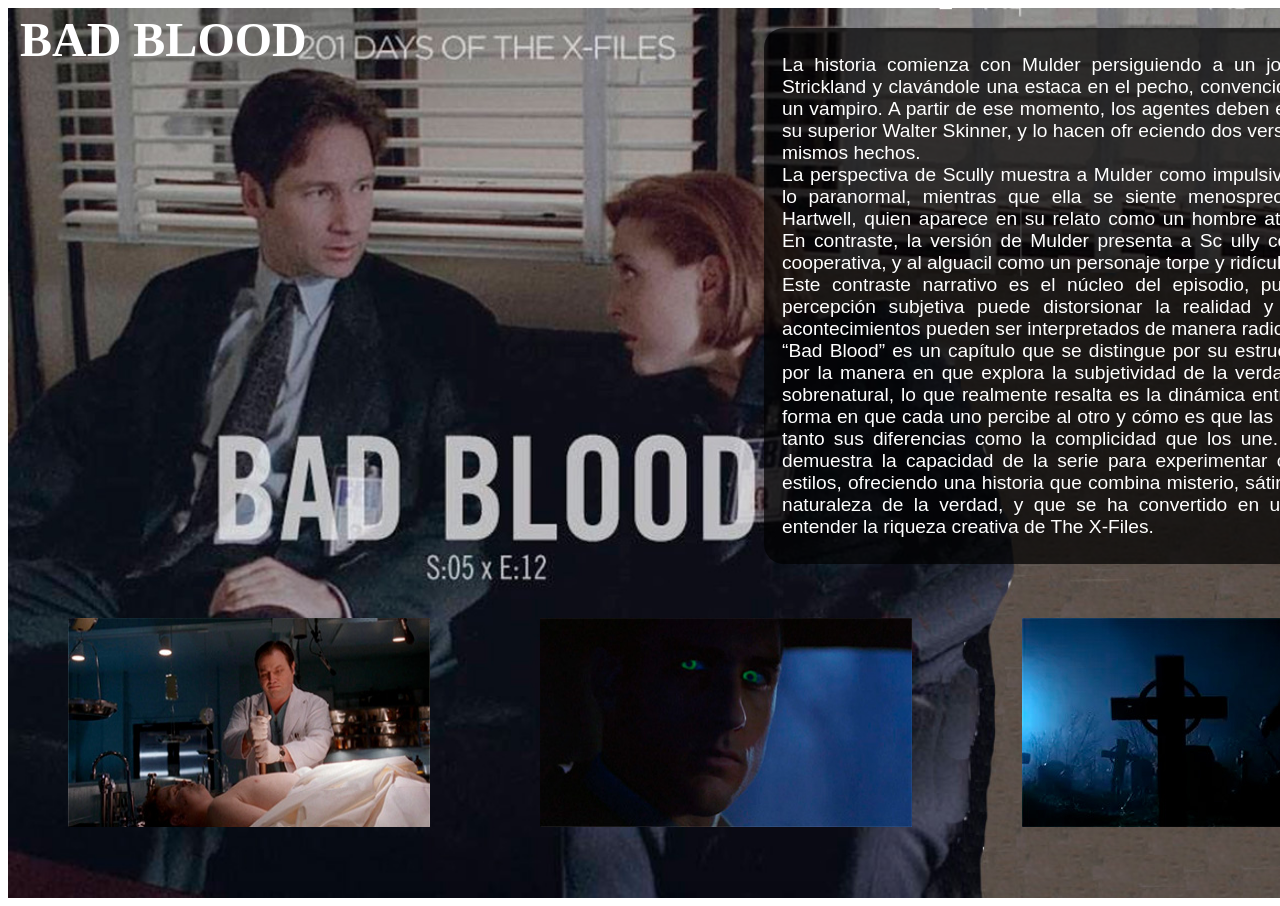
==== BadBlood.html @ b0a48b26 "Terminacion de la parte de Bad Blood por Atzin S" ====
<!DOCTYPE html>
<html lang="es">
  <head>
   <meta charset="utf-8">
   <meta name="viewport" content="width=device-width, initial-scale=1">
   <meta name="author" content="Atzin S">
   <link rel="stylesheet" href="style.css">
    <link rel="preconnect" href="https://fonts.googleapis.com">
<link rel="preconnect" href="https://fonts.gstatic.com" crossorigin>
<link href="https://fonts.googleapis.com/css2?family=Montserrat:ital,wght@0,100..900;1,100..900&display=swap" rel="stylesheet">
<title>The X Files</title>
</head>  
<body>
    <header>
        <h1 class="Titulo">BAD BLOOD</h1>
    </header>
    <section class="InformacionB">
        <div class="TextoB1">
            <p> La historia comienza con Mulder persiguiendo a un joven llamado Ronnie Strickland y clavándole una estaca en el pecho, convencido de 
            que se trata de un vampiro. A partir de ese momento, los agentes deben explicar lo sucedido a su superior Walter Skinner, y lo hacen ofr
            eciendo dos versiones distintas de los mismos hechos. <br>
            La perspectiva de Scully muestra a Mulder como impulsivo y obsesionado con lo paranormal, mientras que ella se siente menospreciada por
            el alguacil Hartwell, quien aparece en su relato como un hombre atractivo y encantador. En contraste, la versión de Mulder presenta a Sc
            ully como aburrida y poco cooperativa, y al alguacil como un personaje torpe y ridículo.<br>
            Este contraste narrativo es el núcleo del episodio, pues expone cómo la percepción subjetiva puede distorsionar la realidad y cómo los m
            ismos acontecimientos pueden ser interpretados de manera radicalmente diferente.<br>
            “Bad Blood” es un capítulo que se distingue por su estructura narrativa dual y por la manera en que explora la subjetividad de la verdad.
            Más allá del caso sobrenatural, lo que realmente resalta es la dinámica entre Mulder y Scully, la forma en que cada uno percibe al otro
            y cómo es que las percepciones reflejan tanto sus diferencias como la complicidad que los une. Es un episodio que demuestra la capacidad
            de la serie para experimentar con distintos tonos y estilos, ofreciendo una historia que combina misterio, sátira y reflexión sobre la 
            naturaleza de la verdad, y que se ha convertido en una pieza clave para entender la riqueza creativa de The X-Files.
             </p>
        </div>
        <div class="ImagenBB">
        <img src="Imag1BB.jpg" alt="Imagen 1 del capitulo">
             <img src="Imag2BB.jpg" alt="Imagen 2 del capitulo">
             <img src="Imag3BB.jpg" alt="Imagen 3 del capitulo"> 
        </div>
    </section>
</body>
</html>
---- style.css ----
.Portada{position: relative;background-image: url('Fondo.jpg');width: 1662px; height: 850px;top: -7px;}
.Titulo1{position: absolute;top:160px;left: 200px;height: 65%;width: auto;}
.posicion{position: absolute;top: 4px;right: 3px;}
.Boton1, .Boton2{color: white;text-decoration: none;font-size: 36px;text-decoration: none;background: linear-gradient(rgba(10, 224, 28, 0.322), rgba(14, 241, 6, 0.219));padding: 5px;}
/*-- A continuación se hará el menú web interactivo --*/
.Menu{position: relative;}
.episodios{position: absolute;display: none;flex-direction: column;background-color: black;}
.Diseño1{position: relative; color: white;text-decoration: none;font-family: Arial, Helvetica, sans-serif;font-size: 20px;border: solid white 2px;border-radius: 10px;padding: 5px;margin: 2px;}
.Menu:hover .episodios{display: flex;}
/*Inicio de la infromación general de la serie*/
.Informacion{background-color: white;position: relative; width: 1662px;height: 920px;font-family: Arial, Helvetica, sans-serif;font-size: 17px;}
.Texto1{justify-content: center;text-align: justify;padding: 15px;display: block;top:2px;}
.Texto2{box-sizing: content-box;text-align: justify;width: 475px;margin-left: 20px;margin-top: -5px;}
.Foto1{position: absolute;top:210px;left: 530px;width: auto;height: 78%;}
.Texto3{position: absolute;box-sizing: content-box;text-align: justify;width: 475px;margin-left: 1165px;margin-top: -190px;}
/*Inicio de Info Efecto */
.EfectoInfo{background-image: url('Fondo2.jpg');position:relative;width: 1662px;height: 920px;background-size: cover;}
.TituEfec{position:absolute;margin-top:30px;color:black;text-align: center;align-items:center;font-size: 60px;background-color:white;border-color: black;border-radius: 35px;border:4px solid;width: 390px;height: 80px;}
.Folder{position: absolute;top:20px;width: auto;height: 95%;right: 30px;}
.Scully{position: absolute;top:120px;width: auto;height: 75%;left: 30px;}
.Efecto{box-sizing: content-box;width:470px;position: absolute;text-align: justify;right: 118px;top: 140px;font-family: Arial, Helvetica, sans-serif;}
/*----------------------- Inicio del contenido de CONTACTO-----------------------*/
.Intro{position: relative;background-image: url("Fondo3.jpg");height: 840px;margin: 0px;margin-top: -5px;}
.Logo{position: absolute;z-index: 2;left: 40px;width: auto;height:19%;top: 10px;}
.Intro h1{position: absolute;background-color: white;width: 1300px;height: 110px;text-align: center;top: 2px;left: 110px;bottom:0px;z-index: 1;border: solid black;border-radius: 50px;font-size: 38px;align-content: center;}
.Parte1{position:absolute;color: white;top: 200px;font-size: 23px;font-family: Arial, Helvetica, sans-serif;box-sizing: border-box;max-width: 1300px;height: 100px;left: 100px;background-color: rgba(0, 0, 0, 0.6);display:flex;align-items: center;justify-content: center;text-align: justify;padding: 25px;}
#Historia{position:absolute;color: rgb(0, 0, 0);top: 320px;width: 1370px;height:350px;left: 55px;}
.Parte2{position:absolute;color: white;top: 720px;font-size: 23px;font-family: Arial, Helvetica, sans-serif;box-sizing: border-box;max-width: 400px;height: 100px;left: 100px;background-color: rgba(0, 0, 0, 0.6);display:flex;align-items: center;justify-content: center;text-align: justify;padding: 25px;}
.Recuadro{position: absolute;top: 720px;right: 400px;width: 500px;height: 100px;border: solid rgb(0, 0, 0);background-color: rgba(255, 255, 255);text-align: center;display: flex;align-items: center;}
.Recuadro input{height: 100%;width: 100%;opacity: 0;cursor:pointer;}
.Boton{position: absolute;top: 722px;right: 60px;width: 200px;height: 100px;background-color: rgb(0, 0, 0);color: white;font-size: 35px;text-align: center;justify-content: center;}
button:hover{background-color: white;color: black;cursor: pointer;}
/*----------------------- Inicio del Episodio de CLYDE ------------------------*/
.Clyde{position: relative;background-image: url(FondoClyde.jpg);width: 1500px;height: 900px;background-size: cover;}
.Font{position:absolute;color: white; top: 24px;left: 36px;}
.InformacionC{position: absolute;top: 40px;right: 22px;color: white;font-family: Arial, Helvetica, sans-serif;font-size: 18px;width: 700px;height: 620px;background-color: rgba(0, 0, 0, 0.8);box-sizing: border-box;padding: 24px;display: flex;align-items: center;text-align: justify;}
.Imagenes{position: absolute;top: 680px;left: 80px;display: flex;flex-wrap: nowrap;gap: 195px;}
/*----------------------- Inicio del Episodio de Bad Blood --------------------*/
.InformacionB{background-image: url(FondoBB.jpg);background-size: cover;position: relative;width: 1492px;height: 890px;z-index: 1;margin: 0px;}
.Titulo{position: absolute;color: white;z-index: 2;font-size: 3rem;top: -20px;left: 20px;}
.TextoB1{position: absolute;background-color: rgb(0, 0, 0, 0.7);color: white;font-family: Arial, Helvetica, sans-serif;width: 680px;height: 500px;border-radius: 20px;right: 20px;display: flex;text-align: justify;align-items: center;padding: 18px;font-size: 1.2rem;top: 20px;}
.ImagenBB{position: absolute;display: flex;flex-wrap: nowrap;gap: 110px;left: 60px;top: 610px;}
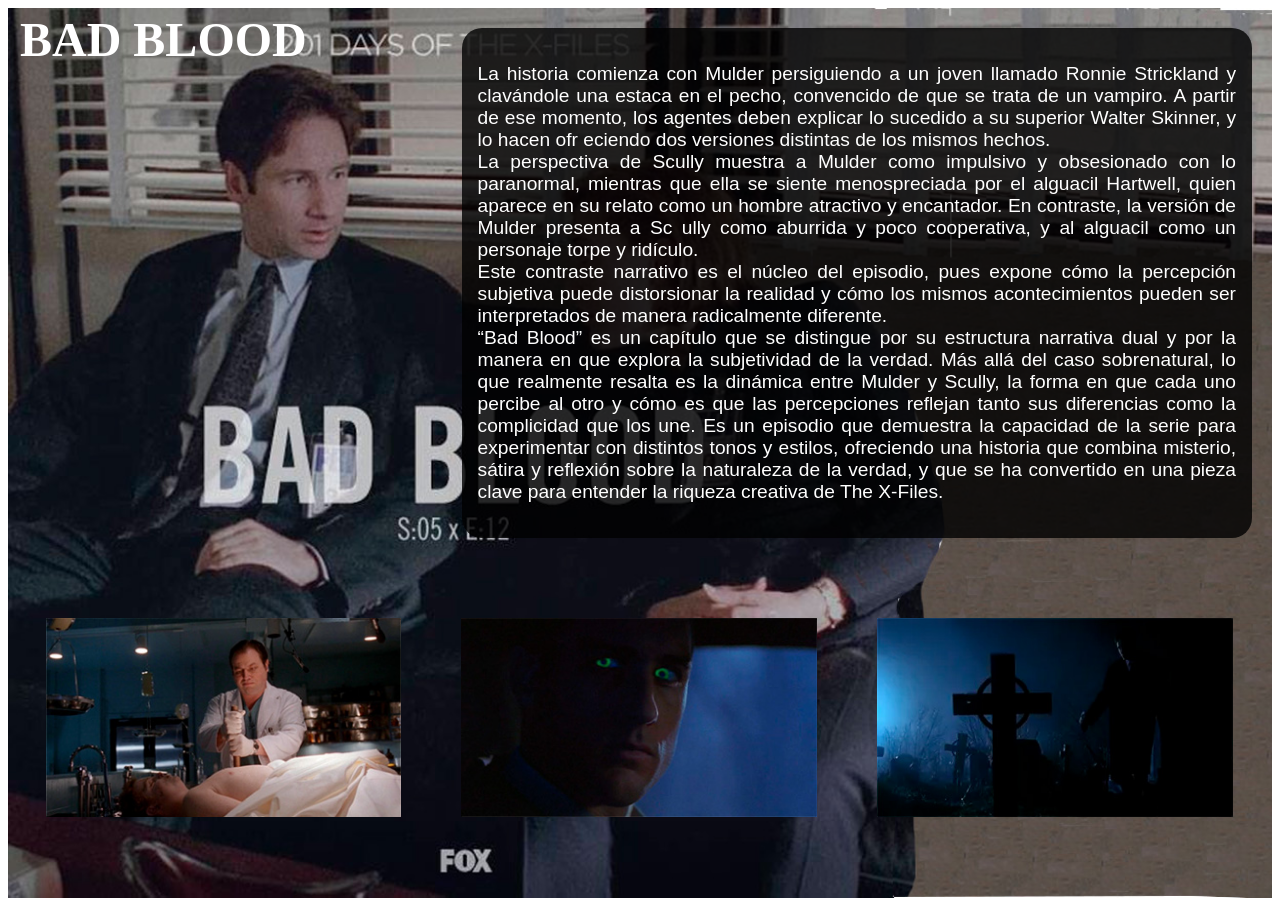
==== commit 215f1558: "Elaboración de ajustes de html y respnsivo por Atzin S" ====
--- a/BadBlood.html
+++ b/BadBlood.html
@@ -22,8 +22,8 @@
             La perspectiva de Scully muestra a Mulder como impulsivo y obsesionado con lo paranormal, mientras que ella se siente menospreciada por
             el alguacil Hartwell, quien aparece en su relato como un hombre atractivo y encantador. En contraste, la versión de Mulder presenta a Sc
             ully como aburrida y poco cooperativa, y al alguacil como un personaje torpe y ridículo.<br>
-            Este contraste narrativo es el núcleo del episodio, pues expone cómo la percepción subjetiva puede distorsionar la realidad y cómo los m
-            ismos acontecimientos pueden ser interpretados de manera radicalmente diferente.<br>
+            Este contraste narrativo es el núcleo del episodio, pues expone cómo la percepción subjetiva puede distorsionar la realidad y cómo los mismos
+            acontecimientos pueden ser interpretados de manera radicalmente diferente.<br>
             “Bad Blood” es un capítulo que se distingue por su estructura narrativa dual y por la manera en que explora la subjetividad de la verdad.
             Más allá del caso sobrenatural, lo que realmente resalta es la dinámica entre Mulder y Scully, la forma en que cada uno percibe al otro
             y cómo es que las percepciones reflejan tanto sus diferencias como la complicidad que los une. Es un episodio que demuestra la capacidad
--- a/style.css
+++ b/style.css
@@ -1,5 +1,6 @@
-.Portada{position: relative;background-image: url('Fondo.jpg');width: 1662px; height: 850px;top: -7px;}
-.Titulo1{position: absolute;top:160px;left: 200px;height: 65%;width: auto;}
+/*Inicio del Código desde portada de index */
+.Portada{position: relative;background-image: url('Fondo.jpg');width: 100%; height: 850px;top: -7px;}
+.Titulo1{position: absolute;top:160px;left: 8%;height: 65%;width: auto;}
 .posicion{position: absolute;top: 4px;right: 3px;}
 .Boton1, .Boton2{color: white;text-decoration: none;font-size: 36px;text-decoration: none;background: linear-gradient(rgba(10, 224, 28, 0.322), rgba(14, 241, 6, 0.219));padding: 5px;}
 /*-- A continuación se hará el menú web interactivo --*/
@@ -8,13 +9,13 @@
 .Diseño1{position: relative; color: white;text-decoration: none;font-family: Arial, Helvetica, sans-serif;font-size: 20px;border: solid white 2px;border-radius: 10px;padding: 5px;margin: 2px;}
 .Menu:hover .episodios{display: flex;}
 /*Inicio de la infromación general de la serie*/
-.Informacion{background-color: white;position: relative; width: 1662px;height: 920px;font-family: Arial, Helvetica, sans-serif;font-size: 17px;}
+.Informacion{background-color: white;position: relative; width: 100%;height: 920px;font-family: Arial, Helvetica, sans-serif;font-size: 17px;}
 .Texto1{justify-content: center;text-align: justify;padding: 15px;display: block;top:2px;}
 .Texto2{box-sizing: content-box;text-align: justify;width: 475px;margin-left: 20px;margin-top: -5px;}
 .Foto1{position: absolute;top:210px;left: 530px;width: auto;height: 78%;}
-.Texto3{position: absolute;box-sizing: content-box;text-align: justify;width: 475px;margin-left: 1165px;margin-top: -190px;}
+.Texto3{position: absolute;box-sizing: content-box;text-align: justify;width: 24%;margin-left: 76%;margin-top: -290px;}
 /*Inicio de Info Efecto */
-.EfectoInfo{background-image: url('Fondo2.jpg');position:relative;width: 1662px;height: 920px;background-size: cover;}
+.EfectoInfo{background-image: url('Fondo2.jpg');position:relative;width: 100%;height: 920px;background-size: cover;}
 .TituEfec{position:absolute;margin-top:30px;color:black;text-align: center;align-items:center;font-size: 60px;background-color:white;border-color: black;border-radius: 35px;border:4px solid;width: 390px;height: 80px;}
 .Folder{position: absolute;top:20px;width: auto;height: 95%;right: 30px;}
 .Scully{position: absolute;top:120px;width: auto;height: 75%;left: 30px;}
@@ -22,21 +23,100 @@
 /*----------------------- Inicio del contenido de CONTACTO-----------------------*/
 .Intro{position: relative;background-image: url("Fondo3.jpg");height: 840px;margin: 0px;margin-top: -5px;}
 .Logo{position: absolute;z-index: 2;left: 40px;width: auto;height:19%;top: 10px;}
-.Intro h1{position: absolute;background-color: white;width: 1300px;height: 110px;text-align: center;top: 2px;left: 110px;bottom:0px;z-index: 1;border: solid black;border-radius: 50px;font-size: 38px;align-content: center;}
-.Parte1{position:absolute;color: white;top: 200px;font-size: 23px;font-family: Arial, Helvetica, sans-serif;box-sizing: border-box;max-width: 1300px;height: 100px;left: 100px;background-color: rgba(0, 0, 0, 0.6);display:flex;align-items: center;justify-content: center;text-align: justify;padding: 25px;}
-#Historia{position:absolute;color: rgb(0, 0, 0);top: 320px;width: 1370px;height:350px;left: 55px;}
-.Parte2{position:absolute;color: white;top: 720px;font-size: 23px;font-family: Arial, Helvetica, sans-serif;box-sizing: border-box;max-width: 400px;height: 100px;left: 100px;background-color: rgba(0, 0, 0, 0.6);display:flex;align-items: center;justify-content: center;text-align: justify;padding: 25px;}
-.Recuadro{position: absolute;top: 720px;right: 400px;width: 500px;height: 100px;border: solid rgb(0, 0, 0);background-color: rgba(255, 255, 255);text-align: center;display: flex;align-items: center;}
+.Intro h1{position: absolute;background-color: white;width: 89%;height: 110px;text-align: center;top: 2px;left: 110px;bottom:0px;z-index: 1;border: solid black;border-radius: 50px;font-size: 39px;align-content: center;padding: 5px;}
+.Parte1{position:absolute;color: white;top: 200px;font-size: 23px;font-family: Arial, Helvetica, sans-serif;box-sizing: border-box;max-width: 87%;height: 100px;left: 7%;background-color: rgba(0, 0, 0, 0.6);display:flex;align-items: center;justify-content: center;text-align: justify;padding: 25px;}
+#Historia{position:absolute;color: rgb(0, 0, 0);top: 320px;width: 92%;height:350px;left: 55px;}
+.Parte2{position:absolute;color: white;top: 93%;font-size: 22px;font-family: Arial, Helvetica, sans-serif;box-sizing: border-box;max-width: 24%;height: 16%;left: 5%;background-color: rgba(0, 0, 0, 0.6);display:flex;align-items: center;justify-content: center;text-align: justify;padding: 18px;}
+.Recuadro{position: absolute;top: 720px;right: 400px;width: 30%;height: 100px;border: solid rgb(0, 0, 0);background-color: rgba(255, 255, 255);text-align: center;display: flex;align-items: center;}
 .Recuadro input{height: 100%;width: 100%;opacity: 0;cursor:pointer;}
 .Boton{position: absolute;top: 722px;right: 60px;width: 200px;height: 100px;background-color: rgb(0, 0, 0);color: white;font-size: 35px;text-align: center;justify-content: center;}
 button:hover{background-color: white;color: black;cursor: pointer;}
 /*----------------------- Inicio del Episodio de CLYDE ------------------------*/
-.Clyde{position: relative;background-image: url(FondoClyde.jpg);width: 1500px;height: 900px;background-size: cover;}
+.Clyde{position: relative;background-image: url(FondoClyde.jpg);width: 100%;height: 900px;background-size: cover;}
 .Font{position:absolute;color: white; top: 24px;left: 36px;}
-.InformacionC{position: absolute;top: 40px;right: 22px;color: white;font-family: Arial, Helvetica, sans-serif;font-size: 18px;width: 700px;height: 620px;background-color: rgba(0, 0, 0, 0.8);box-sizing: border-box;padding: 24px;display: flex;align-items: center;text-align: justify;}
-.Imagenes{position: absolute;top: 680px;left: 80px;display: flex;flex-wrap: nowrap;gap: 195px;}
+.InformacionC{position: absolute;top: 40px;right: 22px;color: white;font-family: Arial, Helvetica, sans-serif;font-size: 16px;width: 52%;height: auto;background-color: rgba(0, 0, 0, 0.8);box-sizing: border-box;padding: 16px;display: flex;align-items: center;text-align: justify;}
+.Imagenes{position: absolute;top: 650px;left: 6%;display: flex;flex-wrap: wrap;column-gap: 120px;}
+.Imagenes Img{width: 24%;height: auto;}
 /*----------------------- Inicio del Episodio de Bad Blood --------------------*/
-.InformacionB{background-image: url(FondoBB.jpg);background-size: cover;position: relative;width: 1492px;height: 890px;z-index: 1;margin: 0px;}
+.InformacionB{background-image: url(FondoBB.jpg);background-size: cover;position: relative;width: 100%;height: 890px;z-index: 1;margin: 0px;}
 .Titulo{position: absolute;color: white;z-index: 2;font-size: 3rem;top: -20px;left: 20px;}
-.TextoB1{position: absolute;background-color: rgb(0, 0, 0, 0.7);color: white;font-family: Arial, Helvetica, sans-serif;width: 680px;height: 500px;border-radius: 20px;right: 20px;display: flex;text-align: justify;align-items: center;padding: 18px;font-size: 1.2rem;top: 20px;}
-.ImagenBB{position: absolute;display: flex;flex-wrap: nowrap;gap: 110px;left: 60px;top: 610px;}+.TextoB1{position: absolute;background-color: rgb(0, 0, 0, 0.8);color: white;font-family: Arial, Helvetica, sans-serif;width: 60%;height: auto;border-radius: 20px;right: 20px;display: flex;text-align: justify;align-items: center;padding: 16px;font-size: 1.2rem;top: 20px;}
+.ImagenBB{position: absolute;display: flex;flex-wrap: wrap;column-gap: 60px;left: 3%;top: 610px;}
+.ImagenBB Img{width: 29%;}
+/*------Inicio del episodio de Cigarette Smooking Man----*/
+.InfoCSM{background-image: url(FondoCSM.jpg);background-size: cover;position: relative;width: 100%;height: 900px;z-index: 1;}
+.TituloCSM{position: absolute;color: white;z-index: 2;font-size: 34px;left: 20px;top: 20px;}
+.InformacionCSM{position:absolute;background-color: rgba(0, 0, 0, 0.7);color: white;padding: 8px;text-align: justify;align-items: center;justify-content: center;width: 600px;right: 20px;top: 20px;}
+.ImagCSM{display: flex;flex-wrap: wrap;margin-top: 600px;position: absolute;left: 4%;column-gap: 190px;}
+.ImagCSM img{width: 20%;height: auto;}
+/*------------> Inicio del Diseño Responsivo <------------ */
+@media screen and (max-width: 768px){
+.Portada{height:740px;width: 100%;}
+.Titulo1{max-height: 40%;max-width: 90%;left: 40%;transform: translateX(-40%);top: 230px;}
+.Boton1, .Boton2{font-size: 28px;}
+/*Inicio de Informacion general de Index*/
+.Informacion{font-size: 12px;width: 100%;padding: 2px;margin:0px;left: -2px;}
+.Texto1{padding: 5px;}
+.Texto2{width: 42%;margin-left: 8px;}
+.Foto1{left: 45%;height: 52%;width: 54%;top: 28%;}
+.Texto3{margin-left: 45%;width:54%;top: 100%;}
+/*Inicio EFECTO SCULLY*/
+.EfectoInfo{width: 100%;height:1350px;}
+.TituEfec{font-size: 40px;width: 280px;height: 50px;}
+.Scully{width: 80%;height: 40%;top: 6%;left: 10%;}
+.Folder{height: 54%;width: 99%;right: 2px;top: 45%;}
+.Efecto{font-size: 12px;top:51%; width:47%;right: 9%;}
+/*Inicio de la parte Contacto*/
+.Intro{width: 100%;}
+.Logo{width: auto;height: 12%;left: 10px;}
+.Intro h1{width: 82%;height: 8%;font-size: 22px;left: 78px;align-items: center;padding: 8px;}
+.Parte1{left: 30px;width: 90%;height: 11%;top: 20%;font-size: 18px;padding: 10px;}
+#Historia{width: 95%;left: 2%;top: 35%;}
+.Parte2{left: 10px;top: 85%;width: 22%;height: 21%;font-size: 18px;padding: 10px;}
+.Recuadro{left: 27%;width: 35%;top: 88%;}
+.Boton{right: 2%;top: 89%;width: 30%;}
+/*Inicio de la parte de Clyde*/
+.Clyde{width: 100%;}
+.Font{font-size: 26px;left: 3%;top: 2%;}
+.InformacionC{font-size: 12px;width: 88%;height: auto;padding: 10px;top: 14%;left: 5%;text-align: justify;}
+.Imagenes{display:flex;flex-wrap: wrap;justify-content: center;top: 79%;column-gap: 40px;left: 5%;row-gap: 20px;}
+.Imagenes img{width: 30%;}
+/*Inicio del episodio en Bad Blood*/
+.Titulo{left: 8%;}
+.InformacionB{width: 100%;}
+.TextoB1{font-size: 12px;width: 80%;height: auto;top: 10%;left: 8%;padding: 10px;}
+.ImagenBB{top: 58%;flex-wrap: wrap;gap: 20px;justify-content: center;left: 1%;}
+.ImagenBB Img{width: 35%;}
+/*------Inicio del episodio de Cigarette Smooking Man----*/
+.InfoCSM{width: 100%;height: 910px;background-size: auto;}
+.InformacionCSM{font-family: Arial, Helvetica, sans-serif;font-size: 12px;left: 2%;width: 94%;top: 6%;}
+.TituloCSM{font-size: 30px;}
+.ImagCSM{top: -90px;column-gap: 60px;justify-content: center;position: absolute;}
+.ImagCSM Img{width: 35%;}
+}
+/*-------------- Inicio de la otra parte de responsivo, con la otra resolución --------------*/
+@media screen and (min-width:769px)and (max-width: 1024px) {
+/*----Inicio de Bad Blood ----*/
+.InformacionB{width: 100%;}
+.TextoB1{font-size: 16px;width: 79%;height: auto;top: 9%;left: 9%;padding: 12px;}
+.ImagenBB{flex-wrap: wrap;column-gap: 80px;row-gap: 20px;top: 58%;left: 12%;}
+.ImagenBB Img{width: 35%;}    
+/*----Inicio de la sección de Clyde----*/
+.Clyde{width: 100%;} 
+.InformacionC{width:85%;font-size: 14px;height: 58%;top: 18%;left: 10%;}
+.Imagenes{flex-wrap: wrap;column-gap:50px;row-gap: 20px;top: 520px;}
+.Imagenes Img{width: 28%;}
+/*----Inicio de la sección Contacto----*/
+.Intro{width: 100%;}    
+.Logo{width: auto;height: 15%;left: 2%;}
+.Intro h1{width: 87%;font-size: 30px;}
+#Historia{width: 87%;}
+.Recuadro{width: 200px;left:38%;}
+.Parte2{left: 5%;width: 24%;font-size: 16px;padding: 11px;}
+/*----Inicio del episodio de Cigarette Smooking Man----*/
+.InfoCSM{width: 100%;height: 1000px;background-size: cover;}
+.InformacionCSM{font-size: 14px;width: 85%;top: 7%;left: 9%;}
+.ImagCSM{column-gap: 64px;justify-content: center;top:  -100px;position: absolute;}
+.ImagCSM Img{width: 30%;}  
+.Parte1{width: 87%;left: 6%;}
+}
